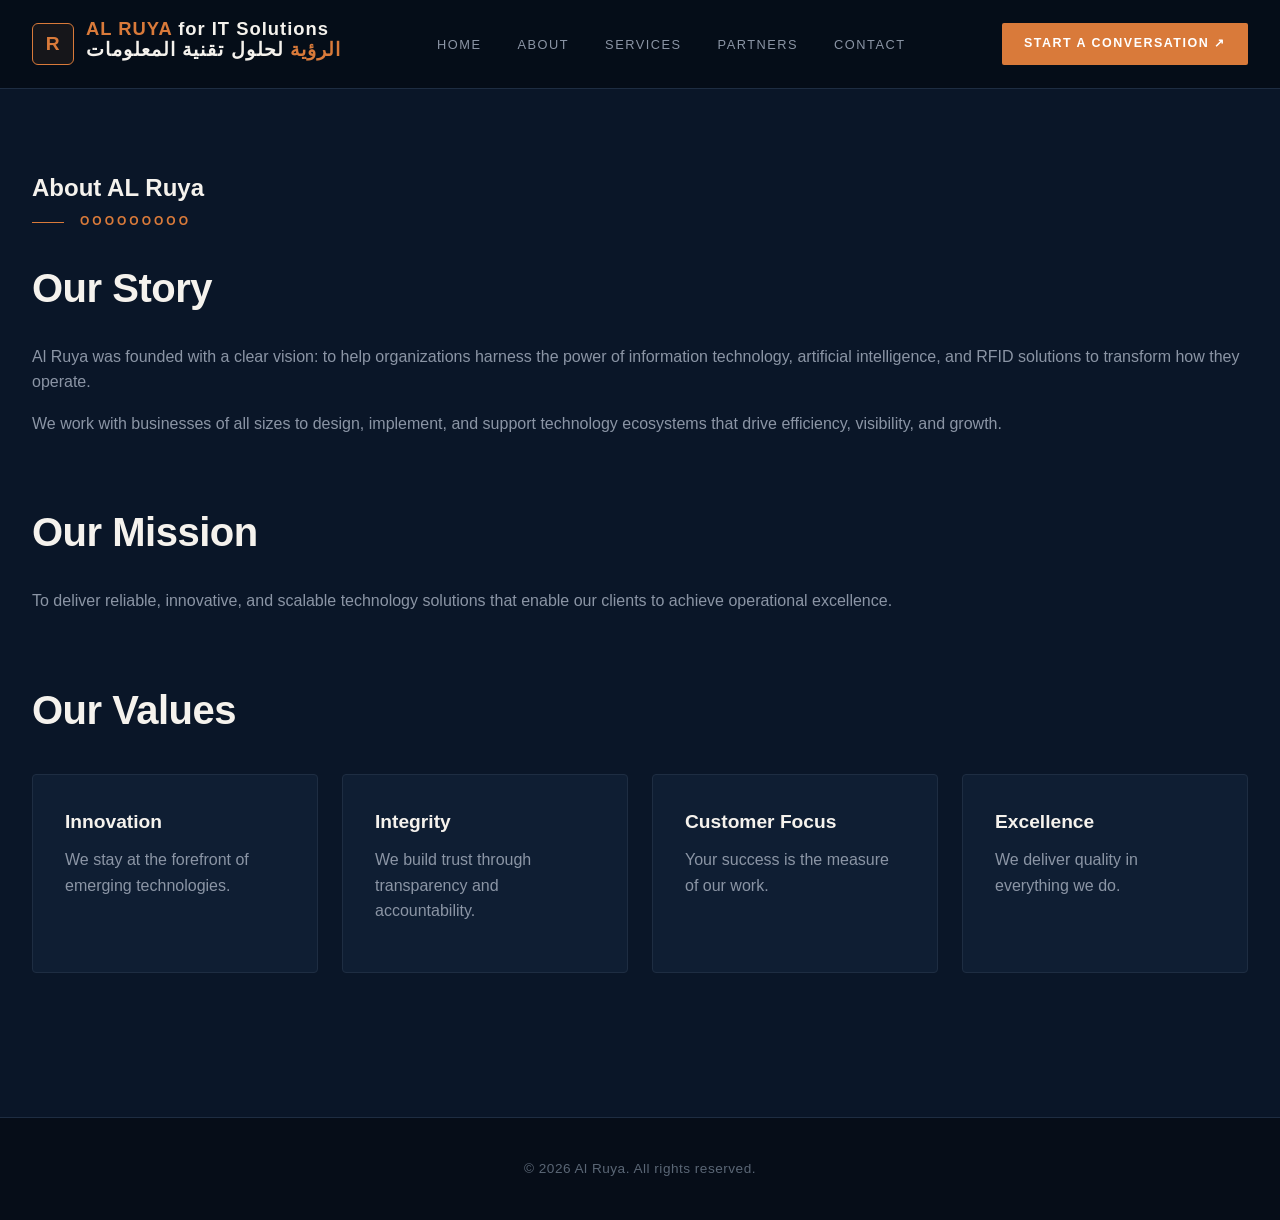
==== about.html @ 0808de03 "Update about.html" ====
<!DOCTYPE html>
<html lang="en">
<head>
    <meta charset="UTF-8">
    <meta name="viewport" content="width=device-width, initial-scale=1.0">
    <meta name="description" content="Learn about Al Ruya's mission, vision, and team.">
    <title>About | Al Ruya</title>
    <link rel="stylesheet" href="style.css">
</head>
<body>
    <header>
   <nav>
  <div class="logo">
                <div class="logo-mark">R</div>
                 <div class="logo-text">
                <strong><span>AL RUYA</span> for IT Solutions</strong>
                <strong><h3><span> الرؤية </span> لحلول تقنية المعلومات  </span></h3></strong>
                </div>
    </div>
    <ul>
        <li><a href="index.html">Home</a></li>
        <li><a href="about.html">About</a></li>
        <li><a href="services.html">Services</a></li>
        <li><a href="partners.html">Partners</a></li>
        <li><a href="contact.html">Contact</a></li>
    </ul>
    <a href="contact.html" class="nav-cta">Start a Conversation ↗</a>
 </nav>
    </header>

    <main>
        <section>
        <h1>About AL Ruya</h1>
            <span class="hero-tag">OOOOOOOOO</span>
            <h2>Our Story</h2>
            <p>
                Al Ruya was founded with a clear vision: to help organizations
                harness the power of information technology, artificial intelligence,
                and RFID solutions to transform how they operate.
            </p>
            <p>
                We work with businesses of all sizes to design, implement, and support
                technology ecosystems that drive efficiency, visibility, and growth.
            </p>
        </section>

        <section>
            <h2>Our Mission</h2>
            <p>
                To deliver reliable, innovative, and scalable technology solutions
                that enable our clients to achieve operational excellence.
            </p>
        </section>

        <section>
            <h2>Our Values</h2>
            <div class="grid">
                <div class="card">
                    <h3>Innovation</h3>
                    <p>We stay at the forefront of emerging technologies.</p>
                </div>
                <div class="card">
                    <h3>Integrity</h3>
                    <p>We build trust through transparency and accountability.</p>
                </div>
                <div class="card">
                    <h3>Customer Focus</h3>
                    <p>Your success is the measure of our work.</p>
                </div>
                <div class="card">
                    <h3>Excellence</h3>
                    <p>We deliver quality in everything we do.</p>
                </div>
            </div>
        </section>
    </main>

    <footer>
        &copy; 2026 Al Ruya. All rights reserved.
    </footer>
</body>
</html>
---- style.css ----
/* ===== Reset & Base ===== */
* {
    margin: 0;
    padding: 0;
    box-sizing: border-box;
}

:root {
    --bg-dark: #0a1628;
    --bg-darker: #060d18;
    --bg-panel: #0f1e33;
    --accent: #d97a3a;
    --accent-hover: #e88a4a;
    --text-primary: #f5f2ed;
    --text-secondary: #8b95a5;
    --text-muted: #5a6675;
    --border: #1e2d42;
    --border-light: #263852;
}

body {
    font-family: -apple-system, BlinkMacSystemFont, "Segoe UI", Roboto, sans-serif;
    color: var(--text-primary);
    background-color: var(--bg-dark);
    line-height: 1.6;
    position: relative;
    overflow-x: hidden;
}

a {
    color: var(--accent);
    text-decoration: none;
    transition: color 0.2s;
}

a:hover {
    color: var(--accent-hover);
    text-decoration: none;
}

/* ===== Header & Navigation ===== */
header {
    background: rgba(6, 13, 24, 0.95);
    backdrop-filter: blur(12px);
    border-bottom: 1px solid var(--border);
    position: sticky;
    top: 0;
    z-index: 100;
}

nav {
    max-width: 1280px;
    margin: 0 auto;
    padding: 1.1rem 2rem;
    display: flex;
    justify-content: space-between;
    align-items: center;
    flex-wrap: wrap;
    gap: 1rem;
}

.logo {
    display: flex;
    align-items: center;
    gap: 0.75rem;
    font-size: 1.15rem;
    font-weight: 700;
    color: var(--text-primary);
    letter-spacing: 0.5px;
}

.logo-mark {
    width: 42px;
    height: 42px;
    border: 1px solid var(--accent);
    border-radius: 6px;
    display: flex;
    align-items: center;
    justify-content: center;
    font-size: 1.2rem;
    color: var(--accent);
    background: rgba(217, 122, 58, 0.08);
}

.logo-text {
    display: flex;
    flex-direction: column;
    line-height: 1.15;
}

.logo-text strong {
    font-size: 1.15rem;
    letter-spacing: 1px;
}

.logo-text strong span {
    color: var(--accent);
}

.logo-text small {
    font-size: 0.62rem;
    letter-spacing: 2px;
    color: var(--text-muted);
    text-transform: uppercase;
    font-weight: 500;
}

nav ul {
    list-style: none;
    display: flex;
    gap: 2.25rem;
    flex-wrap: wrap;
}

nav ul a {
    color: var(--text-secondary);
    font-weight: 500;
    font-size: 0.8rem;
    letter-spacing: 1.5px;
    text-transform: uppercase;
    padding-bottom: 4px;
    border-bottom: 2px solid transparent;
    transition: color 0.2s, border-color 0.2s;
}

nav ul a:hover,
nav ul a.active {
    color: var(--text-primary);
    border-bottom-color: var(--accent);
}

.nav-cta {
    display: inline-flex;
    align-items: center;
    gap: 0.5rem;
    background: var(--accent);
    color: #ffffff;
    padding: 0.7rem 1.4rem;
    font-size: 0.78rem;
    font-weight: 600;
    letter-spacing: 1.5px;
    text-transform: uppercase;
    border-radius: 2px;
    transition: background 0.2s;
}

.nav-cta:hover {
    background: var(--accent-hover);
    color: #ffffff;
}

/* ===== Hero Section ===== */
.hero {
    position: relative;
    padding: 6rem 2rem 5rem;
    text-align: left;
    background: var(--bg-darker);
    overflow: hidden;
}

.hero::before {
    content: "";
    position: absolute;
    inset: 0;
    background-image:
        radial-gradient(circle at 75% 50%, rgba(217, 122, 58, 0.15) 0%, transparent 45%),
        linear-gradient(135deg, rgba(10, 22, 40, 0.95) 0%, rgba(6, 13, 24, 0.98) 100%);
    z-index: 1;
}

.hero::after {
    content: "";
    position: absolute;
    inset: 0;
    background-image:
        linear-gradient(rgba(30, 45, 66, 0.3) 1px, transparent 1px),
        linear-gradient(90deg, rgba(30, 45, 66, 0.3) 1px, transparent 1px);
    background-size: 60px 60px;
    z-index: 0;
    opacity: 0.35;
}

.hero-inner {
    max-width: 1280px;
    margin: 0 auto;
    position: relative;
    z-index: 2;
}

.hero-tag {
    display: inline-block;
    font-size: 0.75rem;
    letter-spacing: 3px;
    text-transform: uppercase;
    color: var(--accent);
    font-weight: 600;
    margin-bottom: 1.5rem;
    padding-left: 3rem;
    position: relative;
}

.hero-tag::before {
    content: "";
    position: absolute;
    left: 0;
    top: 50%;
    width: 2rem;
    height: 1px;
    background: var(--accent);
}

.hero h1 {
    font-size: 4.5rem;
    line-height: 1.05;
    font-weight: 800;
    color: var(--text-primary);
    margin-bottom: 2rem;
    max-width: 800px;
    letter-spacing: -1.5px;
}

.hero h1 .accent {
    color: var(--accent);
}

.hero p {
    font-size: 1.15rem;
    color: var(--text-secondary);
    max-width: 480px;
    margin-bottom: 2.5rem;
    line-height: 1.7;
}

.hero-btn {
    display: inline-flex;
    align-items: center;
    gap: 0.75rem;
    background: transparent;
    color: var(--text-primary);
    border: 1px solid var(--border-light);
    padding: 0.9rem 1.75rem;
    font-size: 0.78rem;
    font-weight: 600;
    letter-spacing: 2px;
    text-transform: uppercase;
    cursor: pointer;
    transition: all 0.2s;
    font-family: inherit;
}

.hero-btn:hover {
    background: var(--accent);
    border-color: var(--accent);
    color: #ffffff;
}

/* ===== Main Content ===== */
main {
    max-width: 1280px;
    margin: 0 auto;
    padding: 5rem 2rem;
}

section {
    margin-bottom: 4rem;
}

h2 {
    font-size: 2.5rem;
    margin-bottom: 1.5rem;
    color: var(--text-primary);
    font-weight: 700;
    letter-spacing: -0.5px;
}

h3 {
    font-size: 1.2rem;
    margin-bottom: 0.6rem;
    color: var(--text-primary);
    font-weight: 600;
}

p {
    color: var(--text-secondary);
    margin-bottom: 1rem;
}

/* ===== Feature Split Section (like RFID screenshot) ===== */
.split-section {
    display: grid;
    grid-template-columns: 1fr 1fr;
    gap: 0;
    background: var(--bg-panel);
    border: 1px solid var(--border);
    border-radius: 4px;
    overflow: hidden;
    margin-bottom: 4rem;
}

.split-image {
    background: var(--bg-darker);
    min-height: 420px;
    display: flex;
    align-items: center;
    justify-content: center;
    position: relative;
    overflow: hidden;
    /* Replace with your RFID image */
    background-image: url('rfid-warehouse.jpg');
    background-size: cover;
    background-position: center;
}

.split-image::after {
    content: "";
    position: absolute;
    inset: 0;
    background: linear-gradient(135deg, rgba(10, 22, 40, 0.4) 0%, rgba(6, 13, 24, 0.7) 100%);
}

.split-content {
    padding: 3.5rem 3rem;
    display: flex;
    flex-direction: column;
    justify-content: center;
}

.split-label {
    font-size: 0.72rem;
    letter-spacing: 2.5px;
    text-transform: uppercase;
    color: var(--accent);
    font-weight: 600;
    margin-bottom: 1.25rem;
    display: flex;
    align-items: center;
    gap: 0.75rem;
}

.split-label::before {
    content: "";
    width: 1.5rem;
    height: 1px;
    background: var(--accent);
}

.split-content h2 {
    font-size: 2.5rem;
    line-height: 1.1;
    margin-bottom: 1.5rem;
    letter-spacing: -1px;
}

.split-content p {
    font-size: 1.05rem;
    line-height: 1.7;
    margin-bottom: 2rem;
}

/* ===== Feature List (two-column checklist) ===== */
.feature-list {
    display: grid;
    grid-template-columns: 1fr 1fr;
    gap: 0.9rem 2rem;
    list-style: none;
    padding-top: 1.5rem;
    border-top: 1px solid var(--border);
}

.feature-list li {
    color: var(--text-secondary);
    font-size: 0.92rem;
    padding-left: 1.25rem;
    position: relative;
    line-height: 1.5;
}

.feature-list li::before {
    content: "";
    position: absolute;
    left: 0;
    top: 0.55rem;
    width: 6px;
    height: 6px;
    background: var(--accent);
}

/* ===== Cards Grid ===== */
.grid {
    display: grid;
    grid-template-columns: repeat(auto-fit, minmax(280px, 1fr));
    gap: 1.5rem;
    margin-top: 2rem;
}

.card {
    background: var(--bg-panel);
    border: 1px solid var(--border);
    border-radius: 4px;
    padding: 2rem;
    transition: transform 0.2s, border-color 0.2s, box-shadow 0.2s;
    position: relative;
    overflow: hidden;
}

.card::before {
    content: "";
    position: absolute;
    top: 0;
    left: 0;
    width: 100%;
    height: 2px;
    background: var(--accent);
    transform: scaleX(0);
    transform-origin: left;
    transition: transform 0.3s;
}

.card:hover {
    transform: translateY(-4px);
    border-color: var(--border-light);
    box-shadow: 0 12px 32px rgba(0, 0, 0, 0.4);
}

.card:hover::before {
    transform: scaleX(1);
}

.card .icon {
    font-size: 2rem;
    margin-bottom: 1rem;
    display: inline-flex;
    align-items: center;
    justify-content: center;
    width: 52px;
    height: 52px;
    border: 1px solid var(--border-light);
    border-radius: 4px;
    background: rgba(217, 122, 58, 0.06);
}

/* ===== Partner Card ===== */
.partner-card {
    background: var(--bg-panel);
    border: 1px solid var(--border);
    border-radius: 4px;
    padding: 2.5rem;
    display: flex;
    flex-direction: column;
    align-items: flex-start;
    text-align: left;
    gap: 1rem;
    transition: transform 0.2s, border-color 0.2s, box-shadow 0.2s;
}

.partner-card:hover {
    transform: translateY(-4px);
    border-color: var(--border-light);
    box-shadow: 0 12px 32px rgba(0, 0, 0, 0.4);
}

.partner-card .partner-name {
    font-size: 1.6rem;
    font-weight: 700;
    color: var(--text-primary);
    letter-spacing: -0.5px;
}

.partner-card .partner-tag {
    font-size: 0.72rem;
    text-transform: uppercase;
    letter-spacing: 2.5px;
    color: var(--accent);
    font-weight: 600;
}

.partner-card .partner-desc {
    font-size: 0.95rem;
    color: var(--text-secondary);
    line-height: 1.7;
}

.partner-card .partner-link {
    margin-top: 0.5rem;
    font-weight: 600;
    font-size: 0.85rem;
    letter-spacing: 1px;
    text-transform: uppercase;
}

/* ===== Contact Form ===== */
form {
    max-width: 600px;
    margin-top: 2rem;
}

label {
    display: block;
    margin-bottom: 0.4rem;
    font-weight: 500;
    font-size: 0.78rem;
    letter-spacing: 1px;
    text-transform: uppercase;
    color: var(--text-muted);
}

input,
textarea {
    width: 100%;
    padding: 0.85rem 1rem;
    border: 1px solid var(--border);
    border-radius: 2px;
    font-size: 1rem;
    font-family: inherit;
    background: var(--bg-panel);
    color: var(--text-primary);
    margin-bottom: 1.25rem;
    transition: border-color 0.2s;
}

input::placeholder,
textarea::placeholder {
    color: var(--text-muted);
}

input:focus,
textarea:focus {
    outline: none;
    border-color: var(--accent);
}

textarea {
    min-height: 140px;
    resize: vertical;
}

button {
    background: var(--accent);
    color: #ffffff;
    border: none;
    padding: 0.9rem 2rem;
    font-size: 0.8rem;
    font-weight: 600;
    letter-spacing: 1.5px;
    text-transform: uppercase;
    border-radius: 2px;
    cursor: pointer;
    transition: background 0.2s;
    font-family: inherit;
}

button:hover {
    background: var(--accent-hover);
}

/* ===== Contact Info ===== */
.contact-info {
    margin-top: 2rem;
}

.contact-info p {
    margin-bottom: 0.75rem;
}

.contact-info strong {
    color: var(--text-primary);
}

/* ===== Footer ===== */
footer {
    background: var(--bg-darker);
    border-top: 1px solid var(--border);
    padding: 2.5rem 2rem;
    text-align: center;
    color: var(--text-muted);
    font-size: 0.85rem;
    letter-spacing: 0.5px;
}

/* ===== Responsive ===== */
@media (max-width: 900px) {
    .split-section { grid-template-columns: 1fr; }
    .split-image { min-height: 280px; }
    .feature-list { grid-template-columns: 1fr; }
}

@media (max-width: 640px) {
    .hero { padding: 4rem 1.25rem 3rem; }
    .hero h1 { font-size: 2.5rem; letter-spacing: -0.5px; }
    .hero p { font-size: 1rem; }
    .hero-tag { padding-left: 2.5rem; font-size: 0.7rem; }
    .hero-tag::before { width: 1.5rem; }
    nav { padding: 1rem 1.25rem; }
    nav ul { gap: 1.1rem; }
    nav ul a { font-size: 0.7rem; letter-spacing: 1px; }
    .nav-cta { padding: 0.55rem 1rem; font-size: 0.68rem; }
    main { padding: 3rem 1.25rem; }
    h2 { font-size: 1.75rem; }
    .split-content { padding: 2rem 1.5rem; }
    .split-content h2 { font-size: 1.75rem; }
    .logo-mark { width: 36px; height: 36px; font-size: 1rem; }
    .logo-text strong { font-size: 1rem; }
}
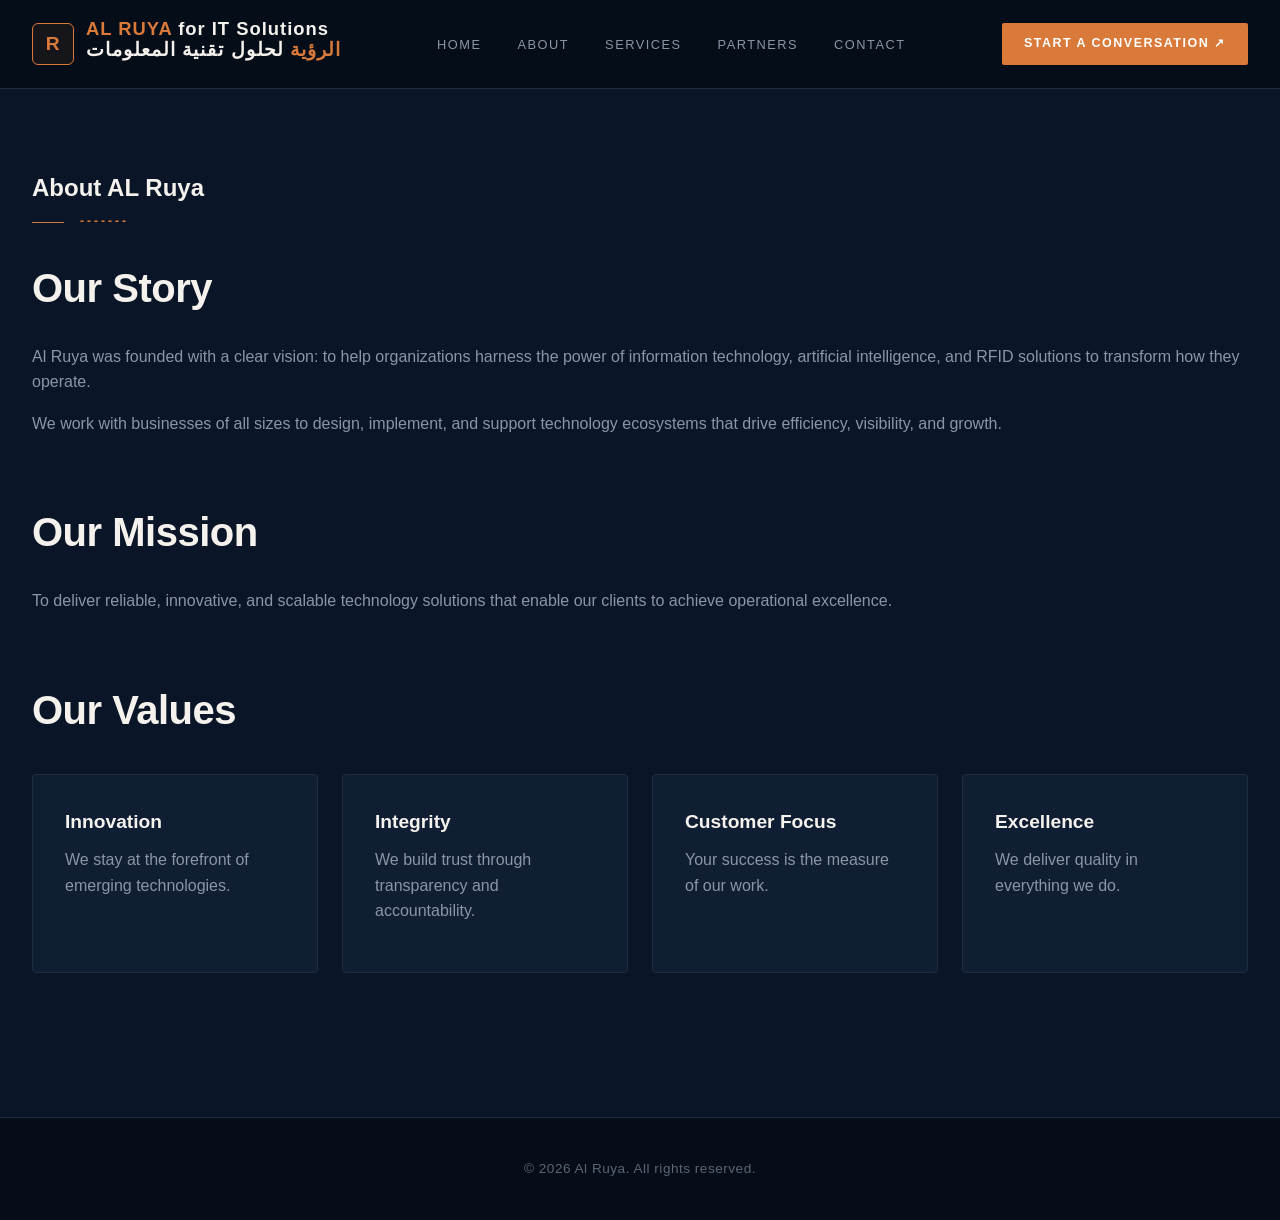
==== commit 12688a6d: "Update hero tag text in about.html" ====
--- a/about.html
+++ b/about.html
@@ -31,7 +31,7 @@
     <main>
         <section>
         <h1>About AL Ruya</h1>
-            <span class="hero-tag">OOOOOOOOO</span>
+            <span class="hero-tag">-------</span>
             <h2>Our Story</h2>
             <p>
                 Al Ruya was founded with a clear vision: to help organizations
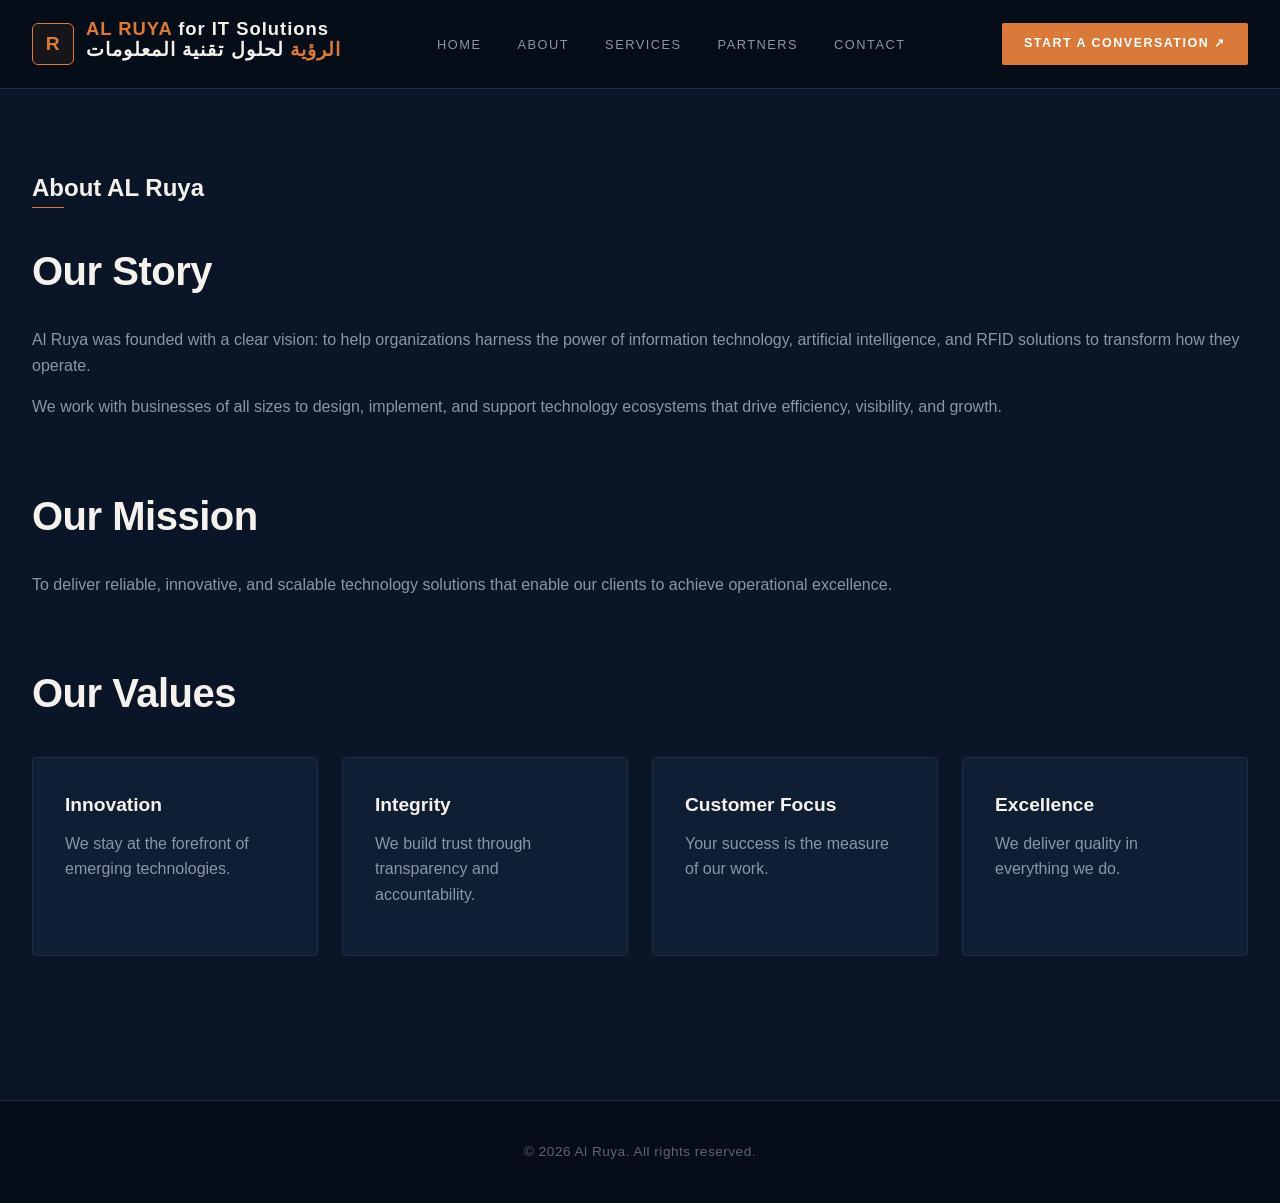
==== commit 68fe0923: "Remove placeholder from About AL Ruya section Removed a placeholder line in the About section." ====
--- a/about.html
+++ b/about.html
@@ -31,7 +31,7 @@
     <main>
         <section>
         <h1>About AL Ruya</h1>
-            <span class="hero-tag">-------</span>
+            <span class="hero-tag"></span>
             <h2>Our Story</h2>
             <p>
                 Al Ruya was founded with a clear vision: to help organizations
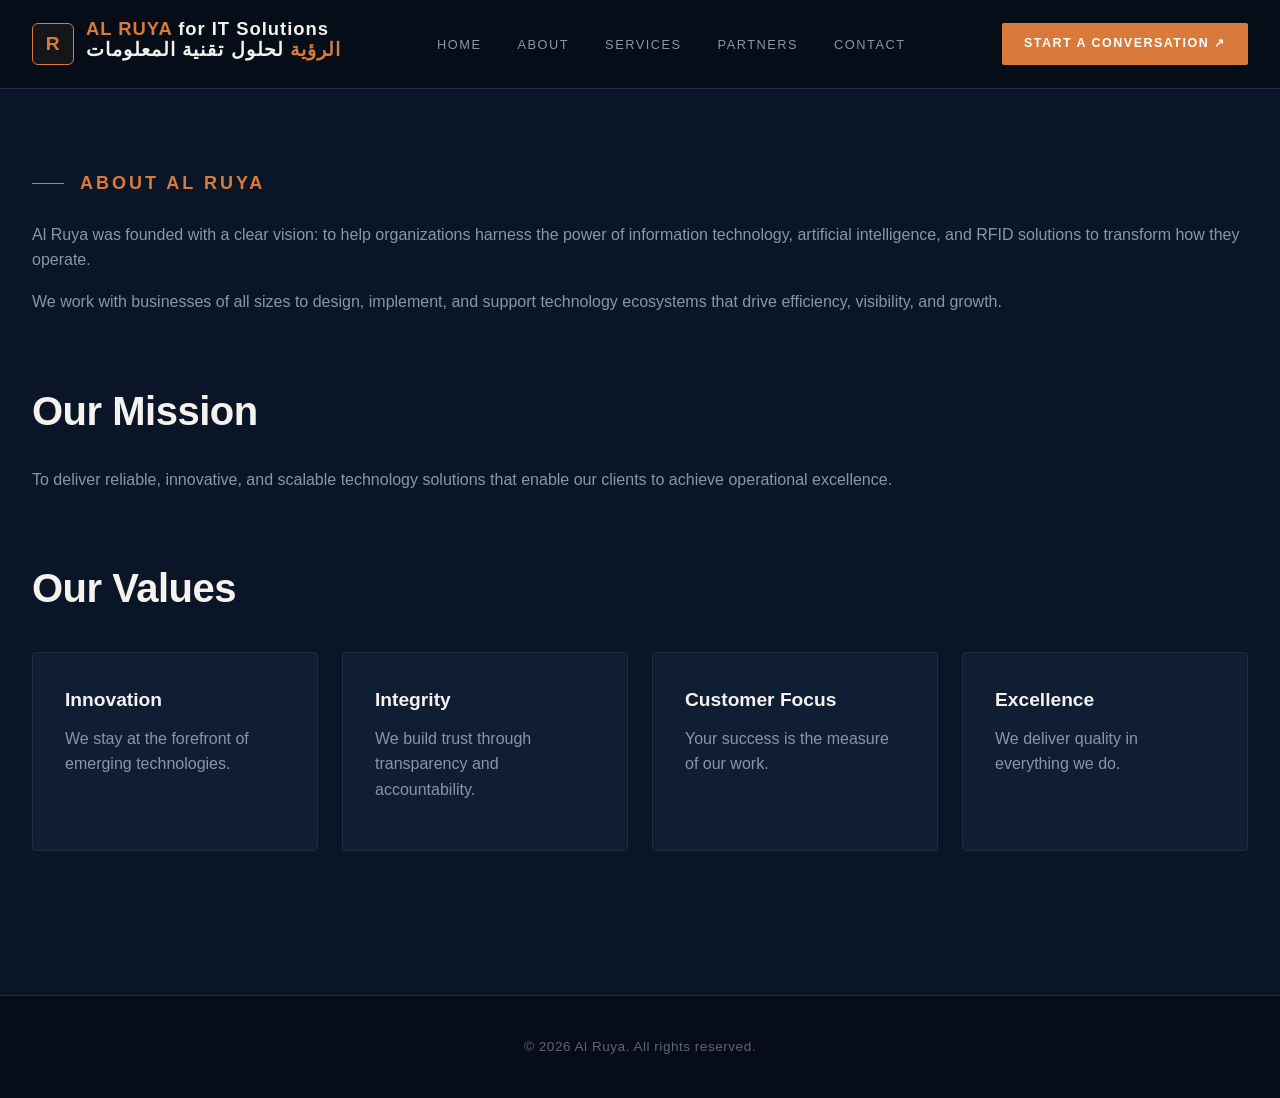
==== commit bc227682: "Refactor About section in about.html" ====
--- a/about.html
+++ b/about.html
@@ -30,9 +30,7 @@
 
     <main>
         <section>
-        <h1>About AL Ruya</h1>
-            <span class="hero-tag"></span>
-            <h2>Our Story</h2>
+        <span class="hero-tag"><h1>About AL Ruya</h1></span> 
             <p>
                 Al Ruya was founded with a clear vision: to help organizations
                 harness the power of information technology, artificial intelligence,
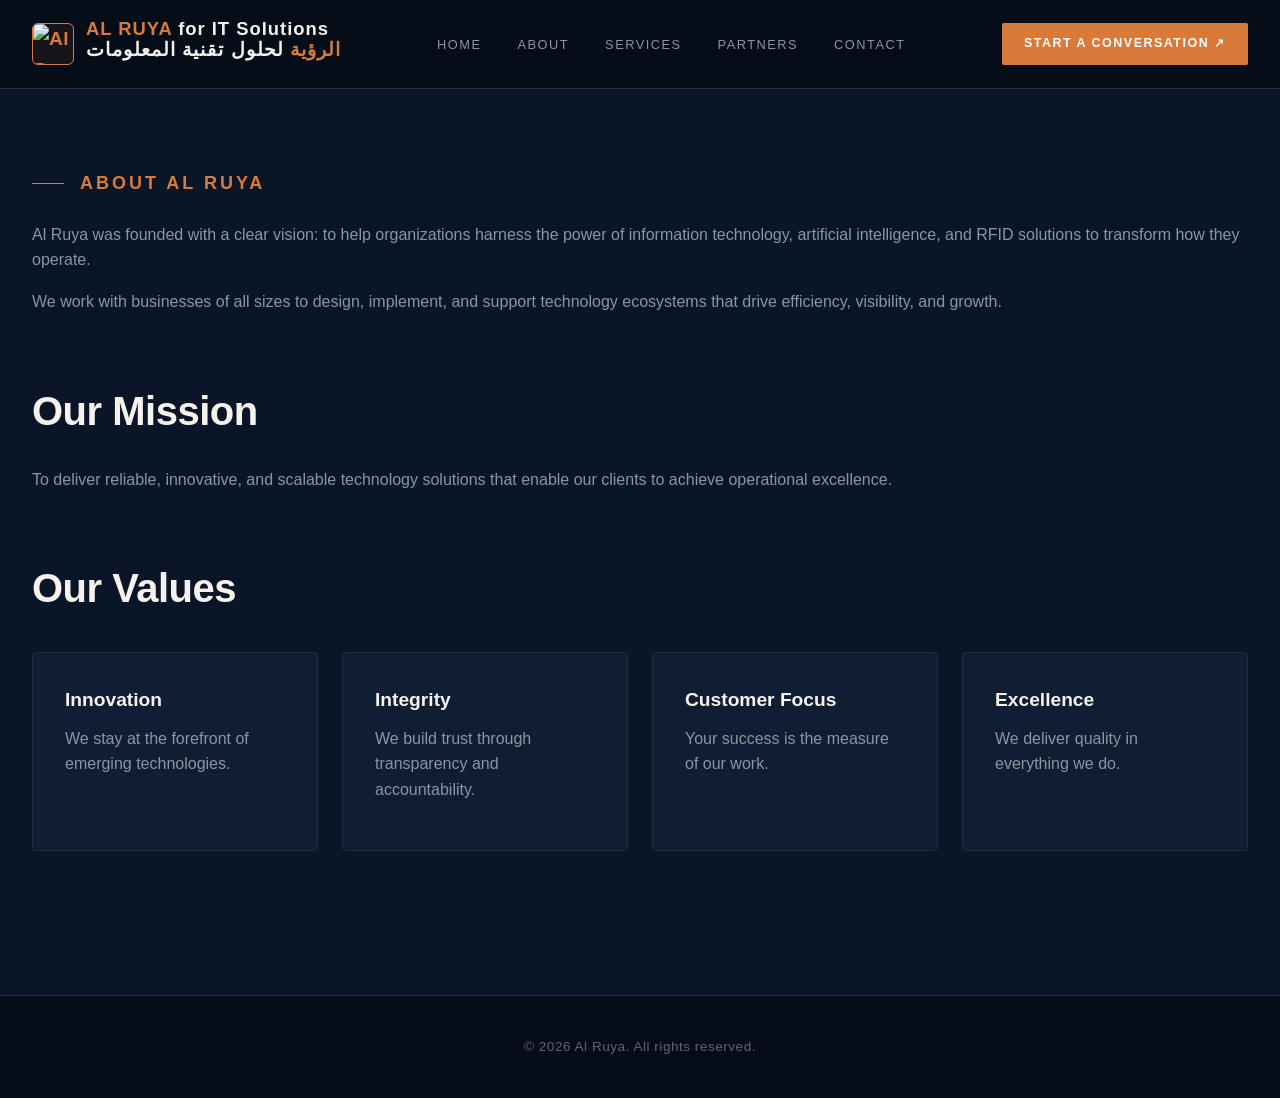
==== commit 476d76e0: "Replace logo div with image element" ====
--- a/about.html
+++ b/about.html
@@ -11,7 +11,7 @@
     <header>
    <nav>
   <div class="logo">
-                <div class="logo-mark">R</div>
+  <img src="alruya-logo.png" alt="Al Ruya Logo" class="logo-mark">
                  <div class="logo-text">
                 <strong><span>AL RUYA</span> for IT Solutions</strong>
                 <strong><h3><span> الرؤية </span> لحلول تقنية المعلومات  </span></h3></strong>
--- a/style.css
+++ b/style.css
@@ -1,3 +1,248 @@
+/* ===== RFID Two-Image Banner (left + right) ===== */
+.rfid-banner {
+    display: grid;
+    grid-template-columns: 1fr 1fr;
+    gap: 0;
+    margin: 0 0 4rem;
+    border: 1px solid var(--border);
+    border-radius: 4px;
+    overflow: hidden;
+    background: var(--bg-panel);
+    /* Force a consistent height for both halves */
+    height: 500px;
+}
+
+.rfid-banner img {
+    display: block;
+    width: 100%;
+    height: 100%;
+    object-fit: cover;        /* crop to fill without distortion */
+    object-position: center;  /* keep the center of the image visible */
+}
+
+.rfid-banner .rfid-img-left {
+    border-right: 1px solid var(--border);
+}
+
+/* Responsive — stack vertically on narrow screens */
+@media (max-width: 900px) {
+    .rfid-banner {
+        grid-template-columns: 1fr;
+        height: auto;   /* let each image use its natural height when stacked */
+    }
+    .rfid-banner img {
+        height: auto;
+        aspect-ratio: 16 / 9;  /* consistent card shape on mobile */
+    }
+    .rfid-banner .rfid-img-left {
+        border-right: none;
+        border-bottom: 1px solid var(--border);
+    }
+}
+/* Responsive — stack vertically on narrow screens */
+@media (max-width: 900px) {
+    .rfid-banner {
+        grid-template-columns: 1fr;
+    }
+    .rfid-banner .rfid-img-left {
+        border-right: none;
+        border-bottom: 1px solid var(--border);
+    }
+}
+
+/* ===== Hero with Image on the Right ===== */
+.hero-with-image {
+    padding: 5rem 2rem;
+}
+
+.hero-with-image .hero-inner {
+    max-width: 1280px;
+    margin: 0 auto;
+    display: grid;
+    grid-template-columns: 1fr 1fr;
+    gap: 3rem;
+    align-items: center;
+    position: relative;
+    z-index: 2;
+}
+
+.hero-with-image .hero-text {
+    max-width: 560px;
+}
+
+.hero-with-image .hero-image {
+    position: relative;
+    border-radius: 8px;
+    overflow: hidden;
+    border: 1px solid var(--border);
+    box-shadow: 0 20px 60px rgba(0, 0, 0, 0.5);
+}
+
+.hero-with-image .hero-image img {
+    display: block;
+    width: 100%;
+    height: auto;
+    object-fit: cover;
+}
+
+.hero-with-image .hero-image::after {
+    content: "";
+    position: absolute;
+    inset: 0;
+    background: linear-gradient(
+        135deg,
+        rgba(10, 22, 40, 0.15) 0%,
+        rgba(6, 13, 24, 0.35) 100%
+    );
+    pointer-events: none;
+}
+
+/* Keep the original overlay/grid off in this variant */
+.hero-with-image::before {
+    background-image:
+        radial-gradient(circle at 75% 50%, rgba(217, 122, 58, 0.12) 0%, transparent 50%),
+        linear-gradient(135deg, rgba(10, 22, 40, 0.98) 0%, rgba(6, 13, 24, 1) 100%);
+}
+
+/* ===== Split Section (already in your CSS, confirm these values) ===== */
+.split-section {
+    display: grid;
+    grid-template-columns: 1fr 1fr;
+    gap: 0;
+    background: var(--bg-panel);
+    border: 1px solid var(--border);
+    border-radius: 4px;
+    overflow: hidden;
+    margin-bottom: 4rem;
+    min-height: 520px;
+}
+
+.split-image {
+    background-size: cover;
+    background-position: center;
+    background-repeat: no-repeat;
+    min-height: 520px;
+    position: relative;
+}
+
+.split-image::after {
+    content: "";
+    position: absolute;
+    inset: 0;
+    background: linear-gradient(
+        135deg,
+        rgba(10, 22, 40, 0.15) 0%,
+        rgba(6, 13, 24, 0.35) 100%
+    );
+    pointer-events: none;
+}
+
+.split-content {
+    padding: 3.5rem 3rem;
+    display: flex;
+    flex-direction: column;
+    justify-content: center;
+    background: var(--bg-panel);
+}
+
+.split-label {
+    font-size: 0.72rem;
+    letter-spacing: 2.5px;
+    text-transform: uppercase;
+    color: var(--accent);
+    font-weight: 600;
+    margin-bottom: 1.25rem;
+    display: flex;
+    align-items: center;
+    gap: 0.75rem;
+}
+
+.split-label::before {
+    content: "";
+    width: 1.75rem;
+    height: 1px;
+    background: var(--accent);
+}
+
+.split-content h2 {
+    font-size: 2.5rem;
+    line-height: 1.1;
+    margin-bottom: 1.5rem;
+    letter-spacing: -1px;
+    color: var(--text-primary);
+}
+
+.split-content p {
+    font-size: 1.05rem;
+    line-height: 1.7;
+    color: var(--text-secondary);
+    margin-bottom: 2rem;
+}
+
+/* ===== Feature Checklist (2-column) ===== */
+.feature-list {
+    display: grid;
+    grid-template-columns: 1fr 1fr;
+    gap: 0.9rem 2rem;
+    list-style: none;
+    padding-top: 1.5rem;
+    border-top: 1px solid var(--border);
+}
+
+.feature-list li {
+    color: var(--text-secondary);
+    font-size: 0.92rem;
+    padding-left: 1.25rem;
+    position: relative;
+    line-height: 1.5;
+}
+
+.feature-list li::before {
+    content: "";
+    position: absolute;
+    left: 0;
+    top: 0.55rem;
+    width: 6px;
+    height: 6px;
+    background: var(--accent);
+}
+
+/* ===== Responsive ===== */
+@media (max-width: 900px) {
+    .hero-with-image .hero-inner {
+        grid-template-columns: 1fr;
+        gap: 2rem;
+    }
+    .hero-with-image .hero-image {
+        order: -1;
+    }
+    .split-section {
+        grid-template-columns: 1fr;
+        min-height: auto;
+    }
+    .split-image {
+        min-height: 280px;
+    }
+    .split-content {
+        padding: 2rem 1.5rem;
+    }
+    .split-content h2 {
+        font-size: 1.75rem;
+    }
+    .feature-list {
+        grid-template-columns: 1fr;
+    }
+}
+
+@media (max-width: 640px) {
+    .hero-with-image {
+        padding: 3rem 1.25rem;
+    }
+    .hero h1 {
+        font-size: 2.25rem;
+    }
+}
+
 /* ===== Reset & Base ===== */
 * {
     margin: 0;
@@ -600,4 +845,4 @@
     .split-content h2 { font-size: 1.75rem; }
     .logo-mark { width: 36px; height: 36px; font-size: 1rem; }
     .logo-text strong { font-size: 1rem; }
-}+}
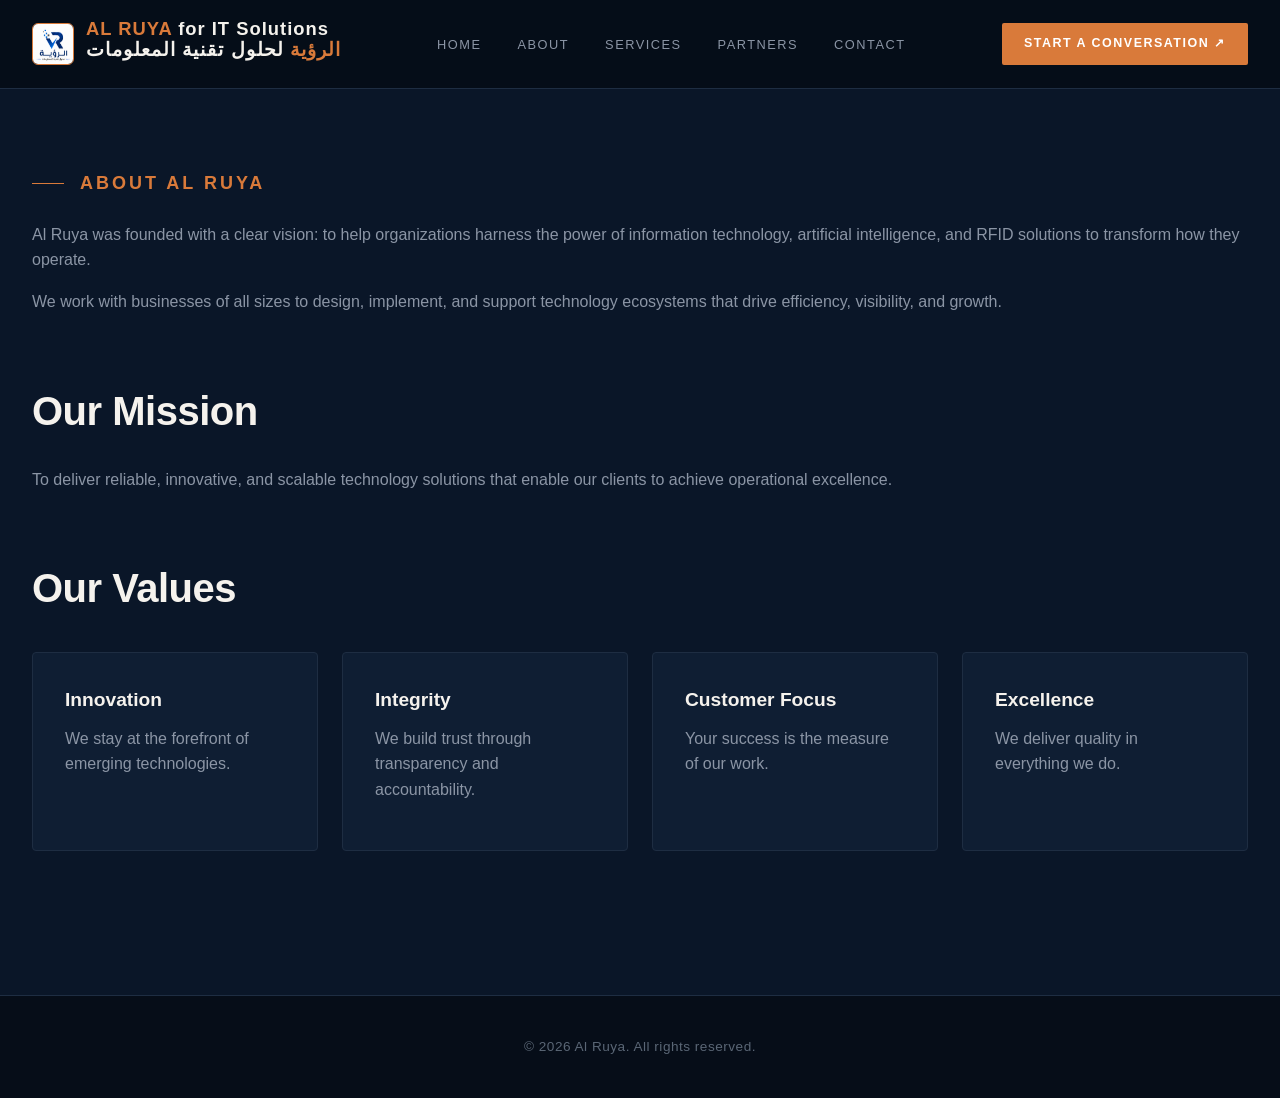
==== commit 4b7f470e: "Update logo image source in about.html" ====
--- a/about.html
+++ b/about.html
@@ -11,7 +11,7 @@
     <header>
    <nav>
   <div class="logo">
-  <img src="alruya-logo.png" alt="Al Ruya Logo" class="logo-mark">
+  <img src="logo.png" alt="Al Ruya Logo" class="logo-mark">
                  <div class="logo-text">
                 <strong><span>AL RUYA</span> for IT Solutions</strong>
                 <strong><h3><span> الرؤية </span> لحلول تقنية المعلومات  </span></h3></strong>
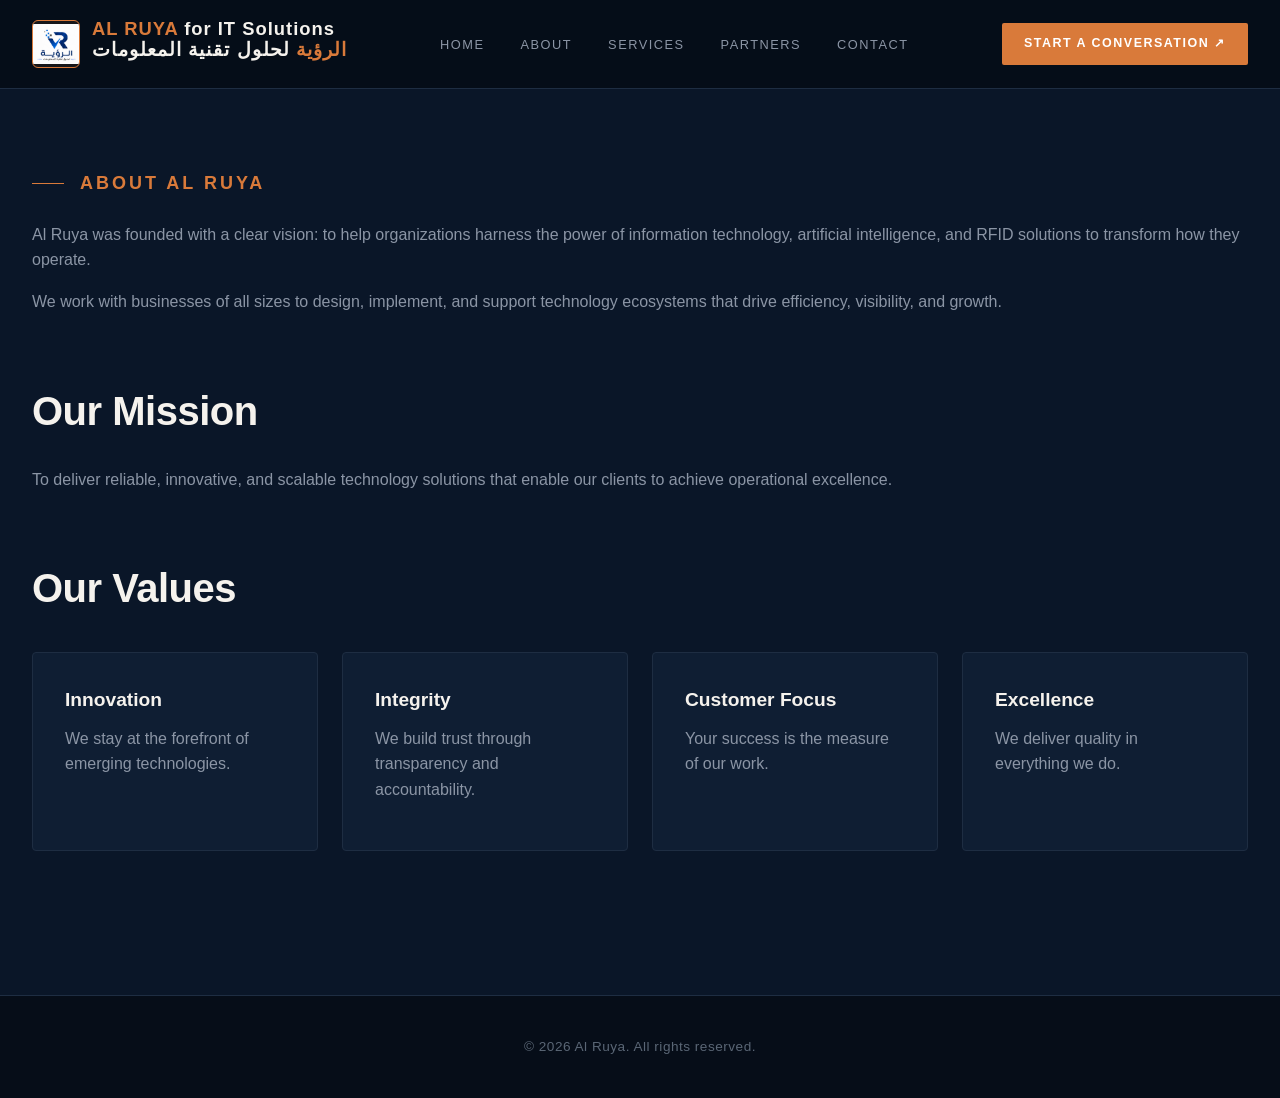
==== commit 5c2005fa: "Update about.html" ====
--- a/about.html
+++ b/about.html
@@ -11,11 +11,13 @@
     <header>
    <nav>
   <div class="logo">
+  <a href="index.html" class="logo-link" aria-label="Al Ruya home">
   <img src="logo.png" alt="Al Ruya Logo" class="logo-mark">
                  <div class="logo-text">
                 <strong><span>AL RUYA</span> for IT Solutions</strong>
                 <strong><h3><span> الرؤية </span> لحلول تقنية المعلومات  </span></h3></strong>
                 </div>
+  </a>
     </div>
     <ul>
         <li><a href="index.html">Home</a></li>
--- a/style.css
+++ b/style.css
@@ -846,3 +846,174 @@
     .logo-mark { width: 36px; height: 36px; font-size: 1rem; }
     .logo-text strong { font-size: 1rem; }
 }
+/* ===== Services Intro — Text Left, Image Right ===== */
+.services-intro {
+    display: grid;
+    grid-template-columns: 1fr 1fr;
+    gap: 3rem;
+    align-items: center;
+    margin-bottom: 4rem;
+}
+
+.services-intro-text {
+    max-width: 540px;
+}
+
+.services-intro-text .hero-tag {
+    display: inline-block;
+    margin-bottom: 1rem;
+}
+
+.services-intro-text h2 {
+    font-size: 2.5rem;
+    margin-bottom: 1rem;
+    color: var(--text-primary);
+    letter-spacing: -0.75px;
+}
+
+.services-intro-text p {
+    font-size: 1.05rem;
+    color: var(--text-secondary);
+    line-height: 1.7;
+}
+
+/* Image — constrained size, right column */
+.services-intro-image {
+    display: flex;
+    justify-content: center;
+    align-items: center;
+}
+
+.services-intro-image img {
+    display: block;
+    width: 100%;
+    max-width: 380px;        /* ← controls the maximum size */
+    height: auto;
+    border-radius: 6px;
+    border: 2px solid var(--accent);              /* orange frame */
+    box-shadow: 0 12px 40px rgba(0, 0, 0, 0.45);  /* soft depth */
+    padding: 6px;                                  /* matte between frame and image */
+    background: var(--bg-panel);
+    object-fit: contain;
+}
+
+/* Responsive — stack vertically on narrow screens */
+@media (max-width: 900px) {
+    .services-intro {
+        grid-template-columns: 1fr;
+        gap: 2rem;
+        text-align: center;
+    }
+    .services-intro-text {
+        max-width: 100%;
+    }
+    .services-intro-text h2 {
+        font-size: 1.9rem;
+    }
+    .services-intro-image img {
+        max-width: 320px;
+        margin: 0 auto;
+    }
+}
+/* ===== Featured Partner Card (Maria-Soft) ===== */
+.partner-featured {
+    display: grid;
+    grid-template-columns: 1fr 1.15fr;    /* ← logos column now slightly wider */
+    gap: 2.5rem;
+    align-items: stretch;                  /* equal-height columns */
+    padding: 3rem;
+}
+
+.partner-info {
+    display: flex;
+    flex-direction: column;
+    justify-content: center;
+    gap: 1rem;
+    text-align: left;
+}
+
+.partner-info h2.partner-name {
+    font-size: 2rem;
+    color: var(--text-primary);
+    letter-spacing: -0.5px;
+    margin: 0;
+}
+
+.partner-logos {
+    display: flex;
+    align-items: center;
+    justify-content: center;
+    background: var(--bg-panel);           /* dark navy — matches theme */
+    border-radius: 8px;
+    padding: 1rem 0.75rem;                 /* ← reduced padding so image can be bigger */
+    border: 1px solid var(--border);
+    box-shadow: 0 8px 24px rgba(0, 0, 0, 0.35);
+}
+
+.partner-logos img {
+    display: block;
+    width: 100%;
+    max-width: 640px;                      /* ← increased from 520px */
+    height: auto;
+    object-fit: contain;
+}
+
+/* Responsive */
+@media (max-width: 900px) {
+    .partner-featured {
+        grid-template-columns: 1fr;
+        gap: 2rem;
+        padding: 2rem 1.5rem;
+    }
+    .partner-info h2.partner-name {
+        font-size: 1.6rem;
+    }
+    .partner-logos {
+        padding: 0.75rem;
+    }
+    .partner-logos img {
+        max-width: 100%;
+    }
+}
+/* ===== Logo (outer container) ===== */
+.logo {
+    display: flex;
+    align-items: center;
+}
+
+/* ===== Clickable Logo Link (inner flex row) ===== */
+.logo-link {
+    display: flex;
+    align-items: center;
+    gap: 0.75rem;
+    text-decoration: none;
+    color: inherit;
+    transition: opacity 0.2s;
+}
+
+.logo-link:hover {
+    opacity: 0.85;
+    text-decoration: none;
+}
+
+.logo-link:focus-visible {
+    outline: 2px solid var(--accent);
+    outline-offset: 4px;
+    border-radius: 4px;
+}
+
+/* ===== Logo image ===== */
+.logo-mark {
+    width: 48px;
+    height: 48px;
+    object-fit: contain;
+    flex-shrink: 0;
+    display: block;
+}
+
+/* ===== Logo text block ===== */
+.logo-text {
+    display: flex;
+    flex-direction: column;
+    line-height: 1.15;
+}
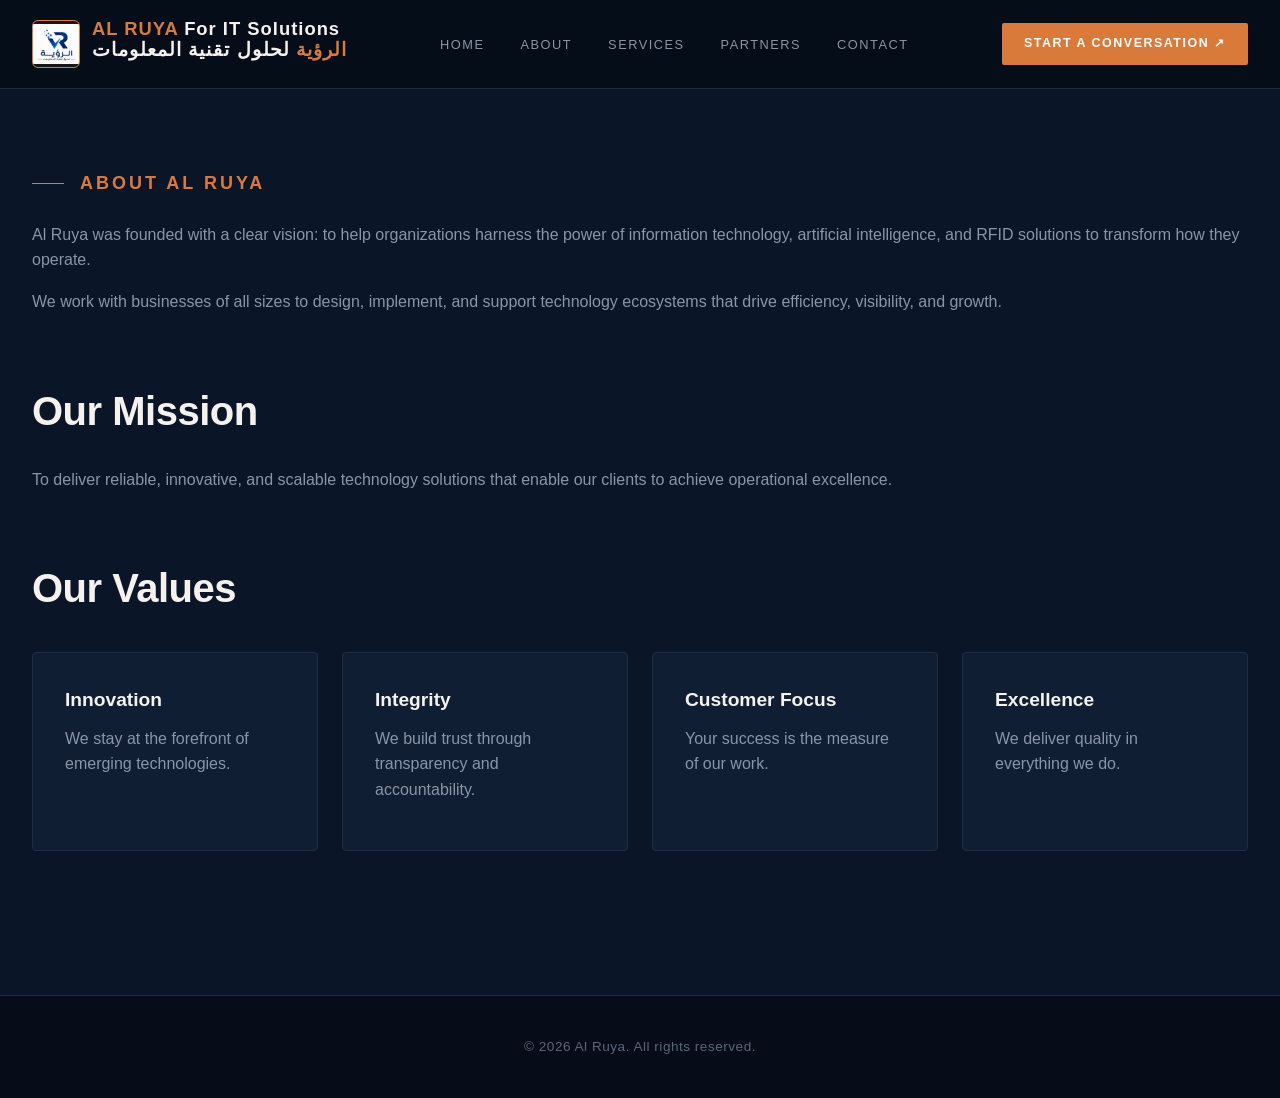
==== commit f85924d3: "Update about.html" ====
--- a/about.html
+++ b/about.html
@@ -14,7 +14,7 @@
   <a href="index.html" class="logo-link" aria-label="Al Ruya home">
   <img src="logo.png" alt="Al Ruya Logo" class="logo-mark">
                  <div class="logo-text">
-                <strong><span>AL RUYA</span> for IT Solutions</strong>
+                <strong><span>AL RUYA</span> For IT Solutions</strong>
                 <strong><h3><span> الرؤية </span> لحلول تقنية المعلومات  </span></h3></strong>
                 </div>
   </a>
